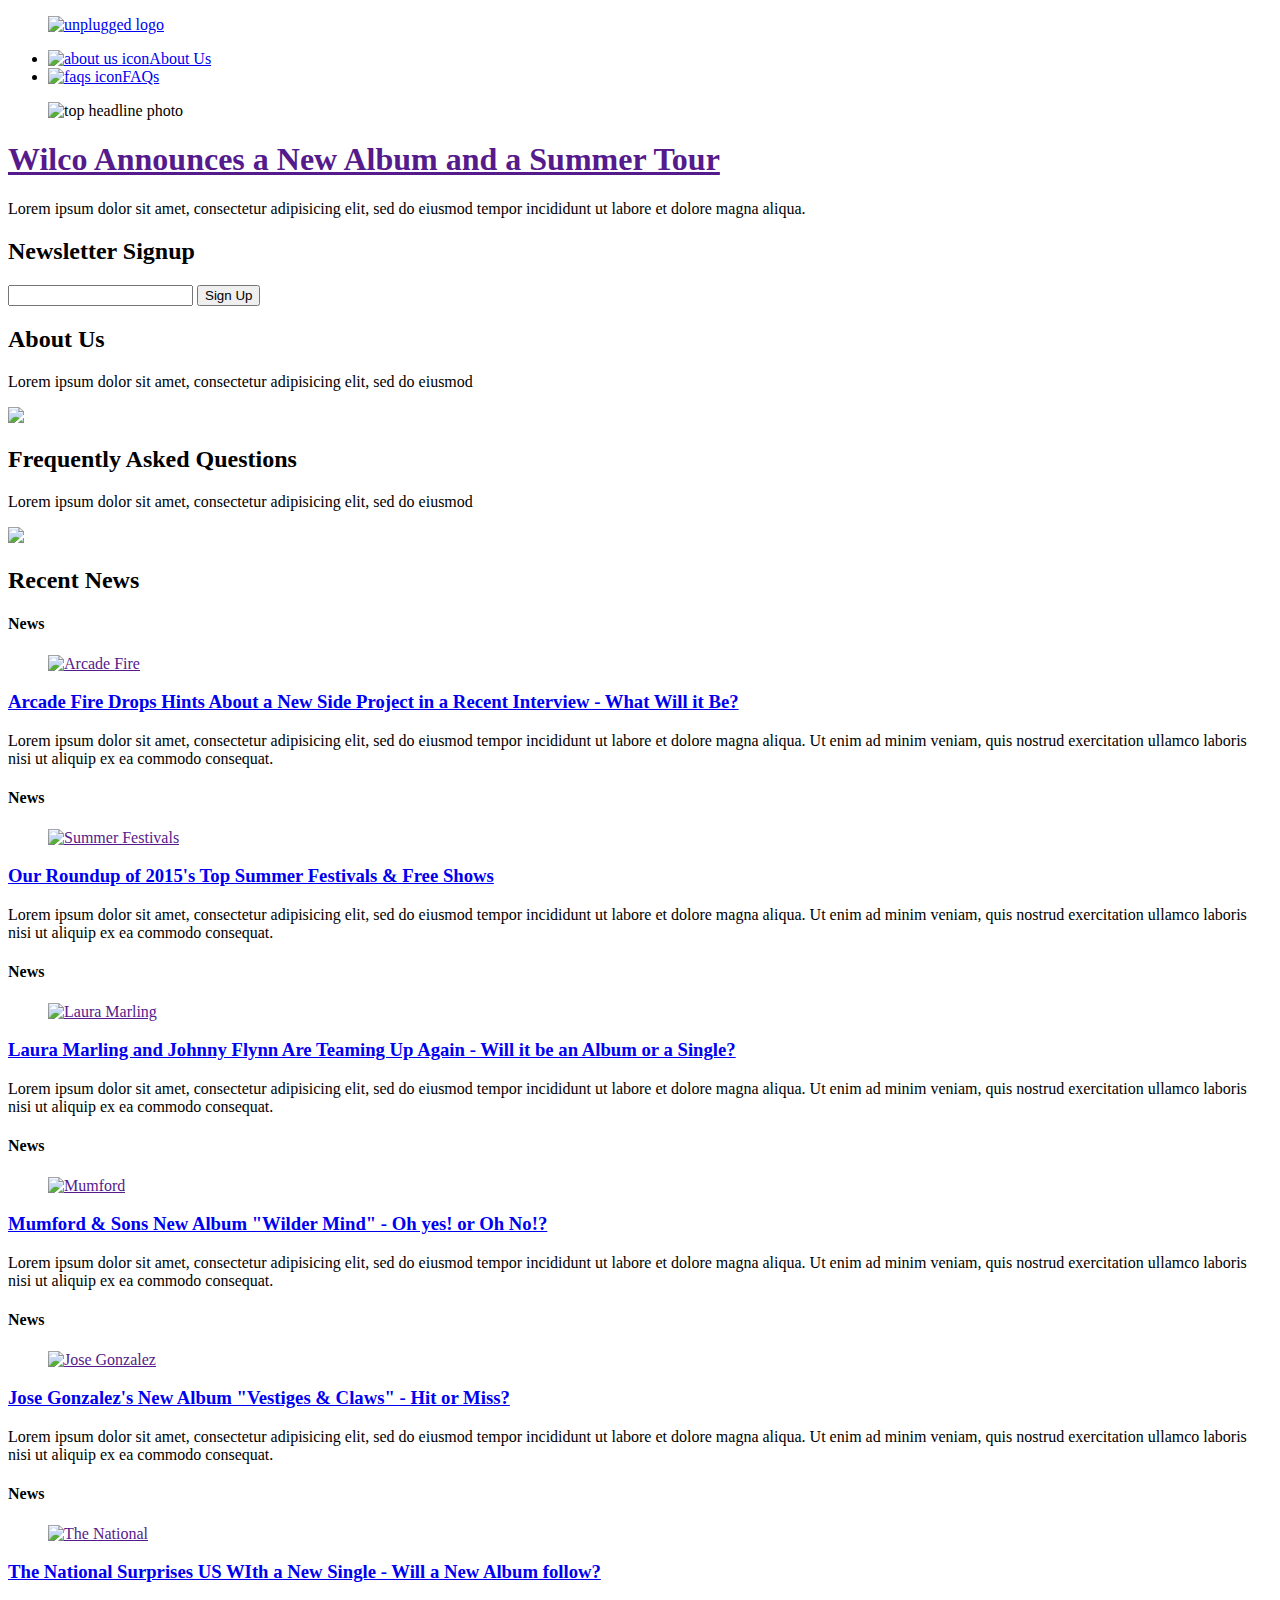
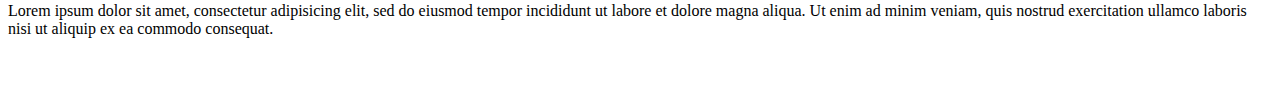
==== index.html @ 6358555d "added about and faqs" ====
<!doctype html>
<html class="no-js" lang="en">

<head>
  <meta charset="utf-8">
  <meta http-equiv="x-ua-compatible" content="ie=edge">
  <title>Unplugged</title>
  <meta name="description" content="">
  <meta name="viewport" content="width=device-width, initial-scale=1, shrink-to-fit=no">

  <link rel="manifest" href="site.webmanifest">
  <link rel="apple-touch-icon" href="img/icon.png">
  <!-- Place favicon.ico in the root directory -->

  <link rel="stylesheet" href="css/normalize.css">
  <link rel="stylesheet" href="css/main.css">
</head>

<body>
	

  <header class="main-header">
	<div class="header-wrapper">

	<figure class="logo">
		<a href="#"><img src="img/logo.png" alt="unplugged logo"></a>
	</figure>
	
	<nav>
		<ul>
			<li><a href="about/index.html"><img src="..img/abouticon.img" alt="about us icon"/>About Us</a></li>
			<li><a href="faqs/index.html"><img src="..img/faqsicon.img" alt="faqs icon"/>FAQs</a></li>
		</ul>
	</nav>

	</div>
  </header>

  <main>
	<section class="hero-area">

		<article class="top-story">

			<figure class="top-img">
					<img src="img/top-img.png" alt="top headline photo"/>
			</figure>

			<header>
			<h1><a href="">Wilco Announces a New Album and a Summer Tour</a></h1>
			<p>Lorem ipsum dolor sit amet, consectetur adipisicing elit, sed do eiusmod	tempor incididunt ut labore et dolore magna aliqua. </p>
			</header>

		</article><!-- top story description -->


		<aside class="sidebar">

				<div class="sidebar-newsletter">
					<h2>Newsletter Signup</h2>
					<form>
						<input type="text">
						<input type="submit" class="btn" value="Sign Up">
					</form>
				</div><!-- News Letter --->

				<div class="sidebar-aboutus">
					<h2>About Us</h2>
					<p>Lorem ipsum dolor sit amet, consectetur adipisicing elit, sed do eiusmod</p>
		   		    <a href="about/index.html"><img src="img/aboutusbtn.png"/></a>
	   			</div><!-- About Us --->

				<div class="sidebar-faqs">
					<h2>Frequently Asked Questions</h2>
					<p>Lorem ipsum dolor sit amet, consectetur adipisicing elit, sed do eiusmod</p>
		    		<a href="faqs/index.com"><img src="img/faqsbtn.png"/></a>
				</div><!-- FAQs  --->

		</aside><!-- Sidebar --->

	</section><!-- Hero Area --->



	<section class="feed">
		<h2>Recent News</h2>

				<article class="feed-item">
					<h4 class="feed-type">News</h4>

					<figure class="feed-img">
						<a href=""><img src="img/feed-1.png" alt="Arcade Fire"/></a>
					</figure>
						<div class="feed-info">
							<h3><a href="#">Arcade Fire Drops Hints About a New Side Project in a Recent Interview - What Will it Be?</a></h3>
							<p>Lorem ipsum dolor sit amet, consectetur adipisicing elit, sed do eiusmod tempor incididunt ut labore et dolore magna aliqua. Ut enim ad minim veniam, quis nostrud exercitation ullamco laboris nisi ut aliquip ex ea commodo consequat.</p>	
						</div>
				</article><!--feeditem 1 of 6-->


				<article class="feed-item">
					<h4 class="feed-type">News</h4>
					<figure class="feed-img">
						<a href=""><img src="img/feed-2.png" alt="Summer Festivals"/></a>
					</figure>
						<div class="feed-info">
							<h3><a href="#">Our Roundup of 2015's Top Summer Festivals &amp; Free Shows</a></h3>
							<p>Lorem ipsum dolor sit amet, consectetur adipisicing elit, sed do eiusmod tempor incididunt ut labore et dolore magna aliqua. Ut enim ad minim veniam, quis nostrud exercitation ullamco laboris nisi ut aliquip ex ea commodo consequat.</p>	
						</div>
				</article><!--feeditem 2 of 6-->


				<article class="feed-item">
					<h4 class="feed-type">News</h4>

					<figure class="feed-img">
						<a href=""><img src="img/feed-3.png" alt="Laura Marling"/></a>
					</figure>
					    <div class="feed-info">
							<h3><a href="#">Laura Marling and Johnny Flynn Are Teaming Up Again - Will it be an Album or a Single?</a></h3>
							<p>Lorem ipsum dolor sit amet, consectetur adipisicing elit, sed do eiusmod tempor incididunt ut labore et dolore magna aliqua. Ut enim ad minim veniam, quis nostrud exercitation ullamco laboris nisi ut aliquip ex ea commodo consequat.</p>	
						</div>
				</article><!--feeditem 3 of 6-->


				<article class="feed-item">
					<h4 class="feed-type">News</h4>

					<figure class="feed-img">
						<a href=""><img src="img/feed-4.png" alt="Mumford"/></a>
					</figure>
					    <div class="feed-info">
							<h3><a href="#">Mumford &amp; Sons New Album "Wilder Mind" - Oh yes! or Oh No!?</a></h3>
							<p>Lorem ipsum dolor sit amet, consectetur adipisicing elit, sed do eiusmod tempor incididunt ut labore et dolore magna aliqua. Ut enim ad minim veniam, quis nostrud exercitation ullamco laboris nisi ut aliquip ex ea commodo consequat.</p>	
						</div>
				</article><!--feeditem 4 of 6-->


				<article class="feed-item">
					<h4 class="feed-type">News</h4>

					<figure class="feed-img">					
					    <a href=""><img src="img/feed-5.png" alt="Jose Gonzalez"/></a>
					</figure>
						<div class="feed-info">
							<h3><a href="#">Jose Gonzalez's New Album "Vestiges &amp; Claws" - Hit or Miss?</a></h3>
							<p>Lorem ipsum dolor sit amet, consectetur adipisicing elit, sed do eiusmod tempor incididunt ut labore et dolore magna aliqua. Ut enim ad minim veniam, quis nostrud exercitation ullamco laboris nisi ut aliquip ex ea commodo consequat.</p>	
						</div>
				</article><!--feeditem 5 of 6-->


				<article class="feed-item">
					<h4 class="feed-type">News</h4>

					<figure class="feed-img">
						<a href=""><img src="img/feed-6.png" alt="The National"/></a>
					</figure>
						<div class="feed-info">
							<h3><a href="#">The National Surprises US WIth a New Single - Will a New Album follow?</a></h3>
							<p>Lorem ipsum dolor sit amet, consectetur adipisicing elit, sed do eiusmod tempor incididunt ut labore et dolore magna aliqua. Ut enim ad minim veniam, quis nostrud exercitation ullamco laboris nisi ut aliquip ex ea commodo consequat.</p>	
						</div>
				</article><!--feeditem 6 of 6-->

	</section><!--feed -->

  </main> <!--main wrapper -->



  <footer>
	<section class="footer-logo">
		<figure><img src="img/logo.png" alt "footer logo" />
		</figure>
	</section>
  </footer>
 
  <script src="js/vendor/modernizr-3.6.0.min.js"></script>
  <script src="https://code.jquery.com/jquery-3.3.1.min.js" integrity="sha256-FgpCb/KJQlLNfOu91ta32o/NMZxltwRo8QtmkMRdAu8=" crossorigin="anonymous"></script>
  <script>window.jQuery || document.write('<script src="js/vendor/jquery-3.3.1.min.js"><\/script>')</script>
  <script src="js/plugins.js"></script>
  <script src="js/main.js"></script>

  <!-- Google Analytics: change UA-XXXXX-Y to be your site's ID. -->
  <script>
    window.ga = function () { ga.q.push(arguments) }; ga.q = []; ga.l = +new Date;
    ga('create', 'UA-XXXXX-Y', 'auto'); ga('send', 'pageview')
  </script>
  <script src="https://www.google-analytics.com/analytics.js" async defer></script>


</body>

</html>
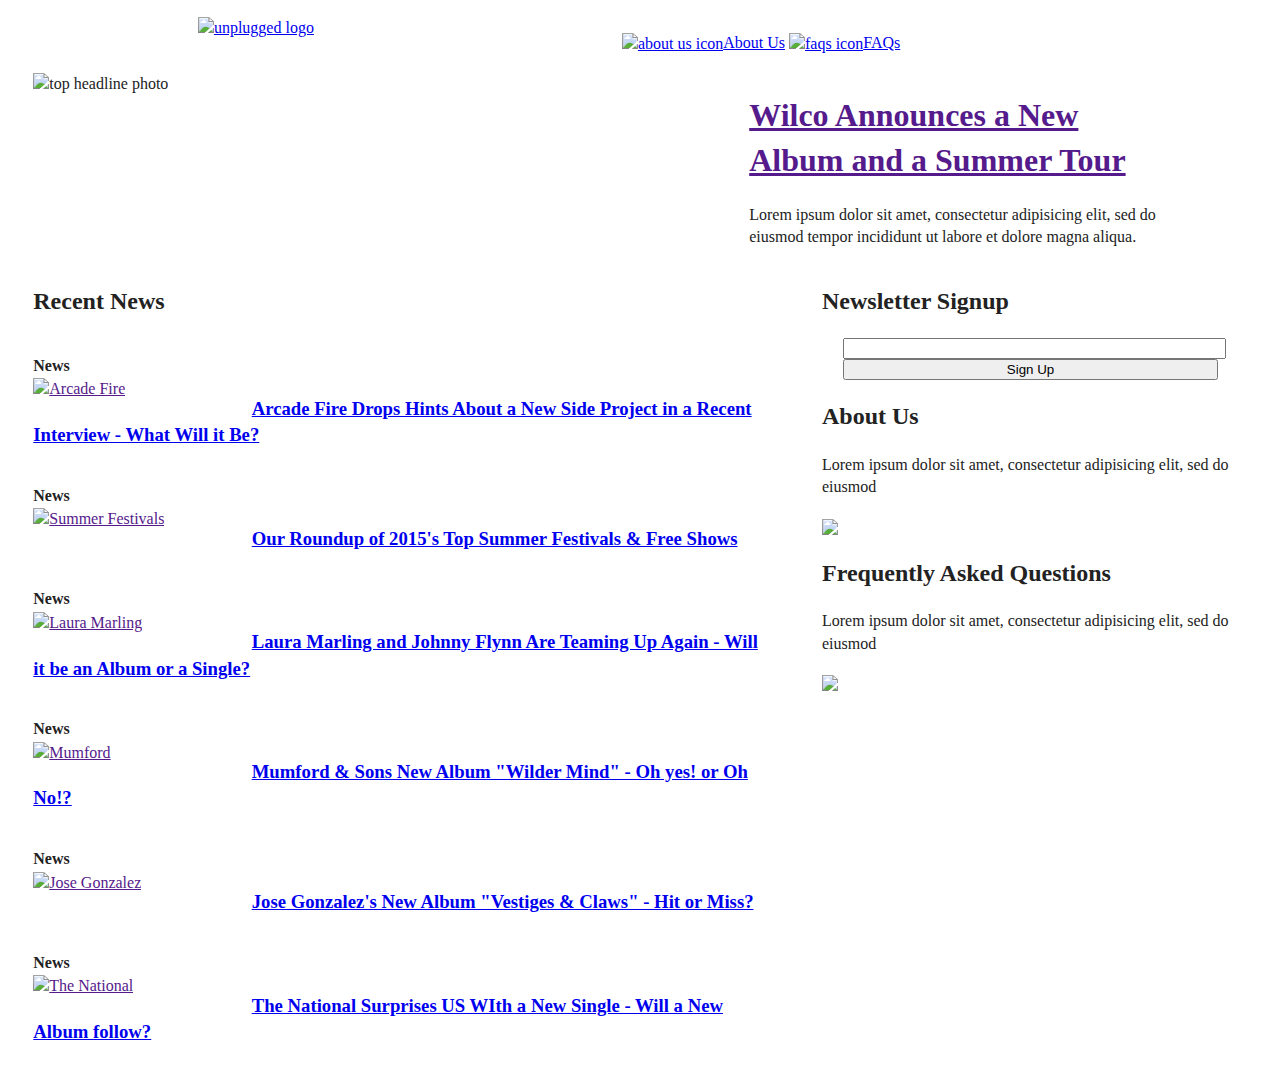
==== commit ff10e547: "updated tablet css layout" ====
--- a/index.html
+++ b/index.html
@@ -42,10 +42,10 @@
 		<article class="top-story">
 
 			<figure class="top-img">
-					<img src="img/top-img.png" alt="top headline photo"/>
+					<img src="img/top-story-photo.jpg" alt="top headline photo"/>
 			</figure>
 
-			<header>
+			<header class= "top-info">
 			<h1><a href="">Wilco Announces a New Album and a Summer Tour</a></h1>
 			<p>Lorem ipsum dolor sit amet, consectetur adipisicing elit, sed do eiusmod	tempor incididunt ut labore et dolore magna aliqua. </p>
 			</header>
--- a/css/main.css
+++ b/css/main.css
@@ -0,0 +1,554 @@
+/*! HTML5 Boilerplate v6.1.0 | MIT License | https://html5boilerplate.com/ */
+
+/*
+ * What follows is the result of much research on cross-browser styling.
+ * Credit left inline and big thanks to Nicolas Gallagher, Jonathan Neal,
+ * Kroc Camen, and the H5BP dev community and team.
+ */
+
+/* ==========================================================================
+   Base styles: opinionated defaults
+   ========================================================================== */
+
+html {
+    color: #222;
+    font-size: 1em;
+    line-height: 1.4;
+}
+
+/*
+ * Remove text-shadow in selection highlight:
+ * https://twitter.com/miketaylr/status/12228805301
+ *
+ * Vendor-prefixed and regular ::selection selectors cannot be combined:
+ * https://stackoverflow.com/a/16982510/7133471
+ *
+ * Customize the background color to match your design.
+ */
+
+::-moz-selection {
+    background: #b3d4fc;
+    text-shadow: none;
+}
+
+::selection {
+    background: #b3d4fc;
+    text-shadow: none;
+}
+
+/*
+ * A better looking default horizontal rule
+ */
+
+hr {
+    display: block;
+    height: 1px;
+    border: 0;
+    border-top: 1px solid #ccc;
+    margin: 1em 0;
+    padding: 0;
+}
+
+/*
+ * Remove the gap between audio, canvas, iframes,
+ * images, videos and the bottom of their containers:
+ * https://github.com/h5bp/html5-boilerplate/issues/440
+ */
+
+audio,
+canvas,
+iframe,
+img,
+svg,
+video {
+    vertical-align: middle;
+}
+
+/*
+ * Remove default fieldset styles.
+ */
+
+fieldset {
+    border: 0;
+    margin: 0;
+    padding: 0;
+}
+
+/*
+ * Allow only vertical resizing of textareas.
+ */
+
+textarea {
+    resize: vertical;
+}
+
+/* ==========================================================================
+   Browser Upgrade Prompt
+   ========================================================================== */
+
+.browserupgrade {
+    margin: 0.2em 0;
+    background: #ccc;
+    color: #000;
+    padding: 0.2em 0;
+}
+
+/* ==========================================================================
+   Author's custom styles
+   ========================================================================== */
+
+/* HEADER ======================================*/
+
+.main-header{
+    width:100%;
+
+}
+
+.header-wrapper {
+    width:100%;
+
+}
+
+.logo{
+    width:100%;
+    margin:auto;
+
+}
+
+nav{
+    width:100%;
+
+}
+
+nav ul{
+
+}
+
+nav ul li a{
+
+}
+
+
+/* MAIN ======================================*/
+
+main{
+    width:96%; /*free content from edges*/
+    padding: 0 2%; 
+    margin:auto; /*center content*/
+}
+
+
+
+.hero-area{
+    width:100%;
+    margin:auto;
+
+}
+
+.top-story{
+    width:100%;
+
+}
+
+.top-img {
+    width:100%;
+    margin:0;
+
+}
+
+figure img{
+    width:100%;
+}
+
+.top-info{
+    width:96%
+    margin: auto;
+    padding: 0 2%;
+}
+
+.sidebar{
+    width:100%;
+    float:left;
+}
+
+.sidebar-newsletter, .sidebar-faqs, .sidebar-aboutus{
+        width:100%;
+        margin:auto;
+}
+
+.sidebar-newsletter form{
+    width: 90%;
+    margin: auto;
+    padding:0 5%;
+}
+
+.sidebar-newsletter form input{
+    display:block;
+    width:98%
+}
+
+
+.sidebar-faqs, .sidebar-aboutus{
+        display:none; /* hide part of sidebar in mobile */
+}
+
+
+
+/* main FEED ======================================*/
+
+.feed{
+    width:100%;
+}
+
+.feed-item {
+    width:100%;
+    margin:5% 0;
+}
+
+.feed-item p{
+        display:none;
+}
+
+.feed-type{
+    width:100%;
+    margin:0 auto;
+    clear:both;
+
+}
+
+
+.feed-img{
+    width:45%;
+    margin:0;
+    float:left;
+}
+
+div .feed-info {
+    width: 45%;
+    float:left;
+}
+
+
+/*
+
+.feed-info h3{
+    width:96%;
+    padding-left:4%;
+    display:inline;
+}
+
+
+ /* ABOUT PAGE ================================ */
+
+   .contact-info{
+       width: 100%;
+   }
+
+
+/* FOOTER ======================================*/
+
+
+footer{
+    width: 100%;
+    margin: auto;
+
+}
+
+.footer-logo{
+    width:50%;
+    margin:auto;
+
+
+}
+
+
+
+
+
+
+
+
+
+
+
+
+
+/* ==========================================================================
+   Helper classes
+   ========================================================================== */
+
+/*
+ * Hide visually and from screen readers
+ */
+
+.hidden {
+    display: none !important;
+}
+
+/*
+ * Hide only visually, but have it available for screen readers:
+ * https://snook.ca/archives/html_and_css/hiding-content-for-accessibility
+ *
+ * 1. For long content, line feeds are not interpreted as spaces and small width
+ *    causes content to wrap 1 word per line:
+ *    https://medium.com/@jessebeach/beware-smushed-off-screen-accessible-text-5952a4c2cbfe
+ */
+
+.visuallyhidden {
+    border: 0;
+    clip: rect(0 0 0 0);
+    height: 1px;
+    margin: -1px;
+    overflow: hidden;
+    padding: 0;
+    position: absolute;
+    width: 1px;
+    white-space: nowrap; /* 1 */
+}
+
+/*
+ * Extends the .visuallyhidden class to allow the element
+ * to be focusable when navigated to via the keyboard:
+ * https://www.drupal.org/node/897638
+ */
+
+.visuallyhidden.focusable:active,
+.visuallyhidden.focusable:focus {
+    clip: auto;
+    height: auto;
+    margin: 0;
+    overflow: visible;
+    position: static;
+    width: auto;
+    white-space: inherit;
+}
+
+/*
+ * Hide visually and from screen readers, but maintain layout
+ */
+
+.invisible {
+    visibility: hidden;
+}
+
+/*
+ * Clearfix: contain floats
+ *
+ * For modern browsers
+ * 1. The space content is one way to avoid an Opera bug when the
+ *    `contenteditable` attribute is included anywhere else in the document.
+ *    Otherwise it causes space to appear at the top and bottom of elements
+ *    that receive the `clearfix` class.
+ * 2. The use of `table` rather than `block` is only necessary if using
+ *    `:before` to contain the top-margins of child elements.
+ */
+
+.clearfix:before,
+.clearfix:after {
+    content: " "; /* 1 */
+    display: table; /* 2 */
+}
+
+.clearfix:after {
+    clear: both;
+}
+
+/* ==========================================================================
+   EXAMPLE Media Queries for Responsive Design.
+   These examples override the primary ('mobile first') styles.
+   Modify as content requires.
+   ========================================================================== */
+
+
+
+@media screen and (min-width: 768px) {
+    /*Tablet styles here*/
+
+
+/* TABLET HEADER ======================================*/
+
+
+.main-header{
+    width:100%;
+    margin:auto;
+    padding:0 3%;
+
+}
+
+.main-header .header-wrapper {
+    width:94%;
+    max-width:960px;
+    margin: 0 auto;
+
+}
+
+.logo{
+    width:40%;
+    float:left;
+
+}
+
+nav{
+    width:60%;
+    float:left;
+
+}
+
+nav ul{
+
+}
+
+nav ul li{
+    display:inline;
+
+
+}
+
+
+/* TABLET MAIN ======================================*/
+
+
+
+
+.top-img {
+    width:57%;
+    padding right: 3%;
+    float: left;
+
+}
+
+
+.top-info{
+    width:35%;
+    float:left;
+}
+
+.sidebar{
+    clear:both;
+    width:35%;
+    float:right;
+
+}
+
+.sidebar-newsletter, .sidebar-aboutus, .sidebar-faqs{
+    display:block;
+}
+
+
+/* TABLET FEED ======================================*/
+
+.feed{
+    width:60%;
+    float:left;
+}
+
+
+.feed-img{
+    width:30%;
+    
+}
+
+div .feed-info {
+    width: 70%;
+    
+}
+
+
+@media (max-width: 767px){
+    .feed-item p{
+        display:none;
+    }
+
+}
+
+ /* TABLET ABOUT PAGE ================================ */
+
+   .contact-info{
+       width: 100%;
+   }
+
+}
+
+
+
+
+
+@media screen and (min-width: 940px) {
+    /*Desktop styles here*/
+}
+
+/* ==========================================================================
+   Print styles.
+   Inlined to avoid the additional HTTP request:
+   https://www.phpied.com/delay-loading-your-print-css/
+   ========================================================================== */
+
+@media print {
+    *,
+    *:before,
+    *:after {
+        background: transparent !important;
+        color: #000 !important; /* Black prints faster */
+        -webkit-box-shadow: none !important;
+        box-shadow: none !important;
+        text-shadow: none !important;
+    }
+
+    a,
+    a:visited {
+        text-decoration: underline;
+    }
+
+    a[href]:after {
+        content: " (" attr(href) ")";
+    }
+
+    abbr[title]:after {
+        content: " (" attr(title) ")";
+    }
+
+    /*
+     * Don't show links that are fragment identifiers,
+     * or use the `javascript:` pseudo protocol
+     */
+
+    a[href^="#"]:after,
+    a[href^="javascript:"]:after {
+        content: "";
+    }
+
+    pre {
+        white-space: pre-wrap !important;
+    }
+    pre,
+    blockquote {
+        border: 1px solid #999;
+        page-break-inside: avoid;
+    }
+
+    /*
+     * Printing Tables:
+     * http://css-discuss.incutio.com/wiki/Printing_Tables
+     */
+
+    thead {
+        display: table-header-group;
+    }
+
+    tr,
+    img {
+        page-break-inside: avoid;
+    }
+
+    p,
+    h2,
+    h3 {
+        orphans: 3;
+        widows: 3;
+    }
+
+    h2,
+    h3 {
+        page-break-after: avoid;
+    }
+}
